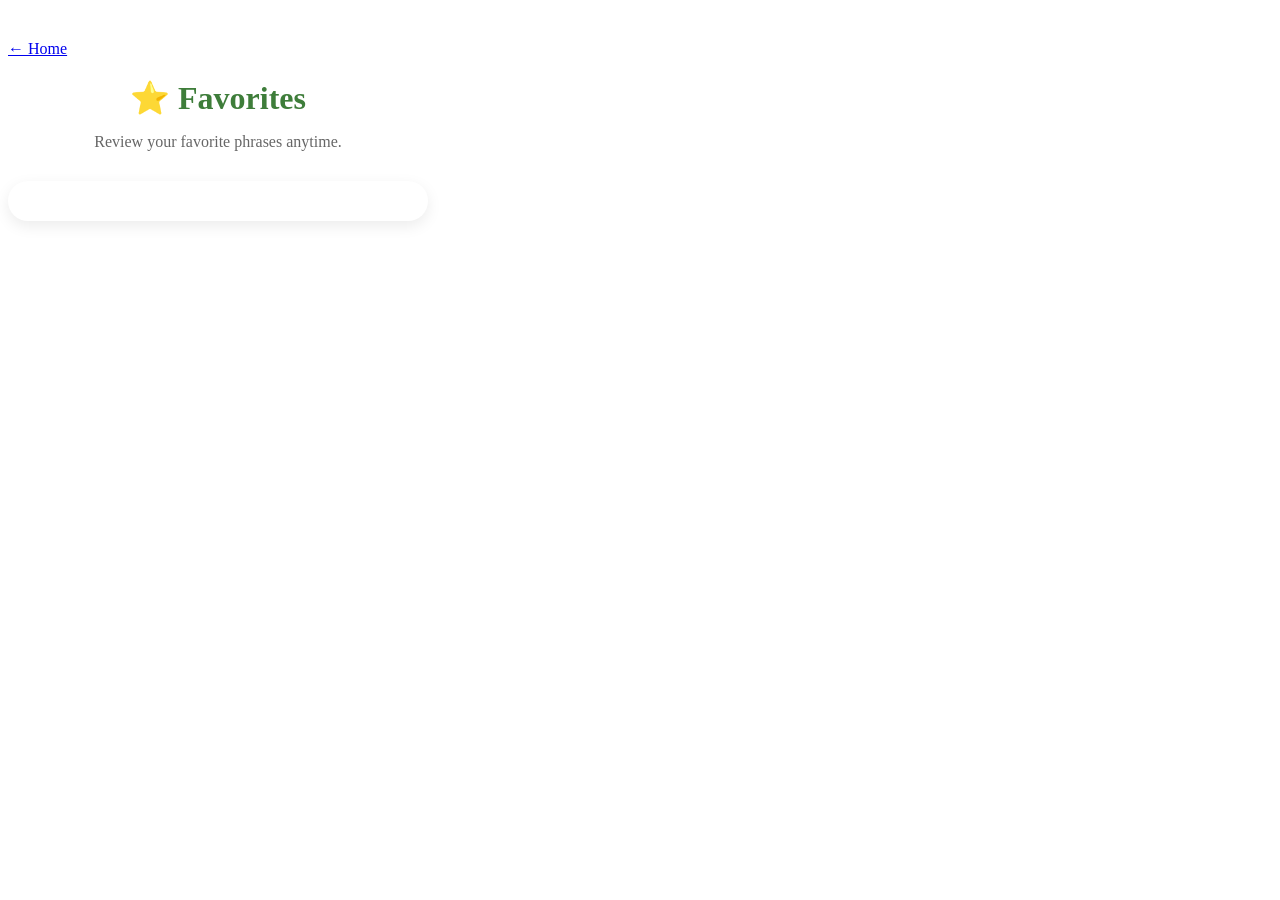
==== favorites.html @ 363c7cc8 "favorites.html を作成 お気に入りを実装する〜！" ====
<!DOCTYPE html>
<html lang="ja">

<head>

<meta charset="UTF-8">
<meta name="viewport" content="width=device-width, initial-scale=1.0">

<title>Favorites</title>

<link rel="stylesheet" href="style.css">

</head>

<body>

<div class="container">

<a href="index.html" class="back">
← Home
</a>

<h1>⭐ Favorites</h1>

<p class="subtitle">
Review your favorite phrases anytime.
</p>

<div class="card">

<div id="favoriteList">

</div>

</div>

</div>

<script src="questionBank.js"></script>
<script src="favorites.js"></script>

</body>

</html>
---- style.css ----
<style>
    body{
      margin:0;
      font-family:-apple-system,BlinkMacSystemFont,"Segoe UI",sans-serif;
      background:#F5FBF5;
      display:flex;
      justify-content:center;
    }
    
    .button
    input {
    font-family: inherit;
    }
    
    .answer{
    font-size:16px;
    line-height:1.5;
    }

    .container{
      width:90%;
      max-width:420px;
      margin-top:40px;
    }

    h1{
      text-align:center;
      color:#3E7D3A;
      margin-bottom:5px;
    }

    .subtitle{
      text-align:center;
      color:#666;
      margin-bottom:30px;
    }

    .card{
      background:white;
      border-radius:20px;
      padding:20px;
      margin-bottom:20px;
      box-shadow:0 5px 15px rgba(0,0,0,.08);
    }

    h2{
      margin-top:0;
      color:#2E5E2B;
    }

    button{
      width:100%;
      padding:15px;
      border:none;
      border-radius:15px;
      background:#6FCF97;
      color:white;
      font-size:18px;
      font-weight:bold;
      cursor:pointer;
    }

    button:active{
      transform:scale(.98);
    }

    .stats{
      text-align:center;
      color:#555;
      line-height:2;
    }

    .footer{
      text-align:center;
      color:#888;
      margin-top:25px;
      font-size:14px;
    }
  </style>

.back{

display:block;

margin-bottom:20px;

color:#3E7D3A;

text-decoration:none;

}


.quiz h2{

text-align:center;

}


.question{

font-size:18px;

font-weight:bold;

text-align:center;

margin:30px 0;

}


.answer{

background:white;

color:#333;

border:1px solid #ddd;

margin-bottom:15px;

}


.next{

margin-top:10px;

background:#3E7D3A;

}

.correct {
    background: #4CAF50 !important;
    color: white !important;
}

.wrong {
    background: #E74C3C !important;
    color: white !important;
}

button:disabled {
    opacity: 0.7;
    cursor: default;
}

/* 365日チャレンジ表示 */

.day-progress {
    text-align: center;
    margin: 15px 0;
}


#currentDay {
    font-size: 16px;
    color: #666;
    margin: 0;
}

.question-header{
    display:flex;
    justify-content:space-between;
    align-items:center;
    margin-bottom:20px;
}

.favorite-icon{
    width:auto;
    background:none;
    border:none;
    font-size:30px;
    color:#ccc;
    cursor:pointer;
    padding:0;
}

.favorite-icon.active{
    color:#FFD700;

}
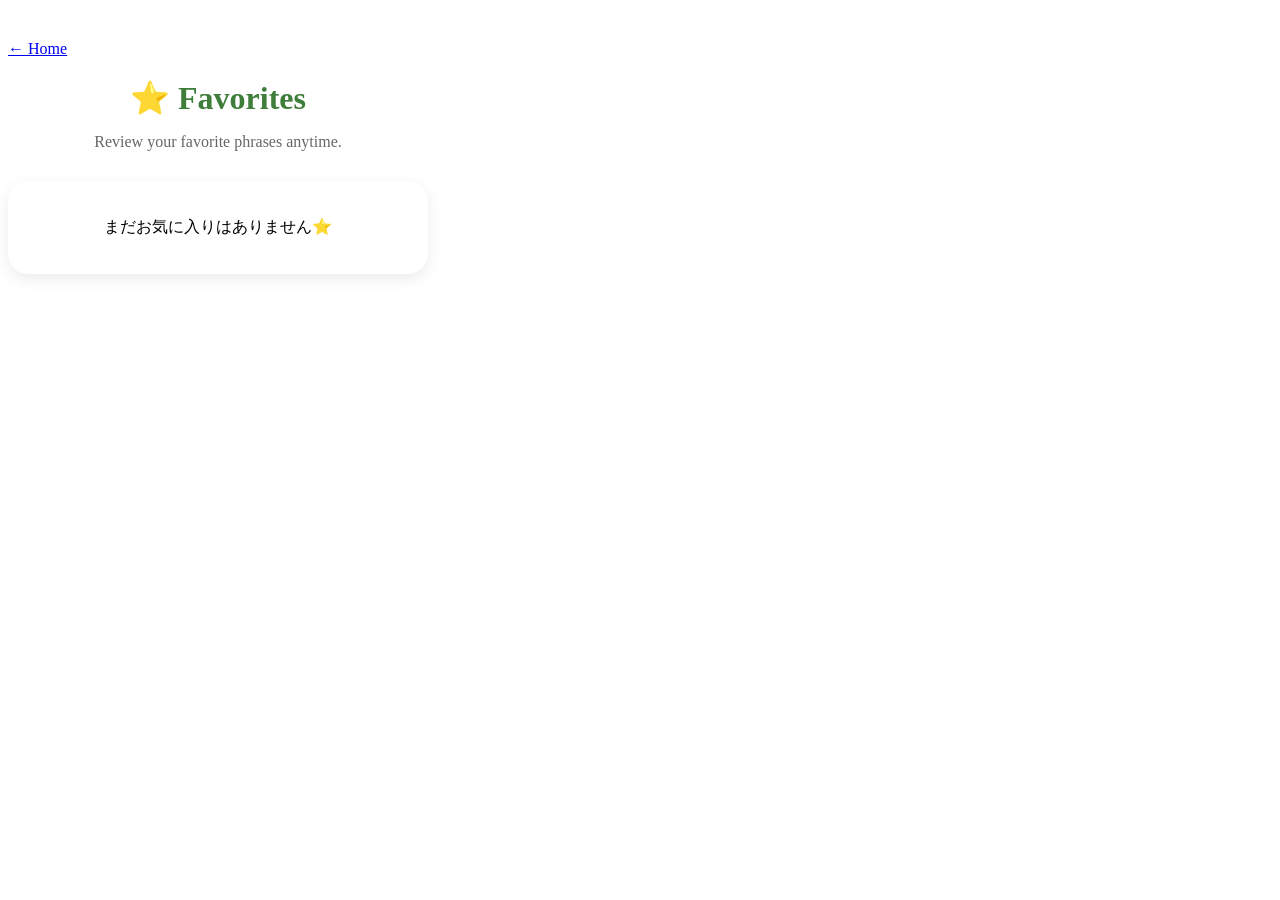
==== commit bd5ef97d: "favorites.html を更新" ====
--- a/favorites.html
+++ b/favorites.html
@@ -37,7 +37,7 @@
 </div>
 
 <script src="questionBank.js"></script>
-<script src="favorites.js"></script>
+<script src="favorite.js"></script>
 
 </body>
 
